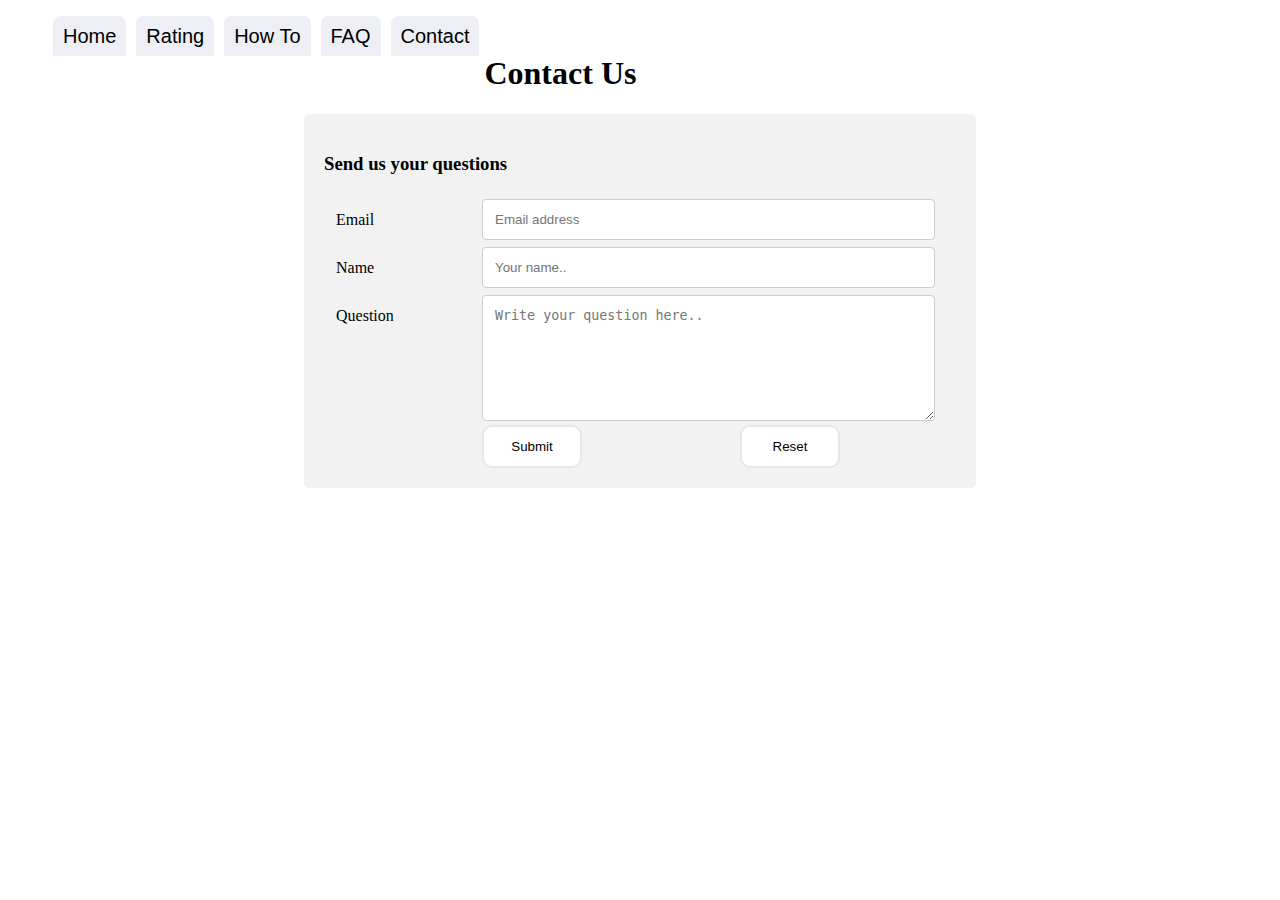
==== contact.html @ 93dceab8 "add new contact page" ====
<!DOCTYPE html>
<html lang="en">

	<head>
	    <meta name="viewport" content="width=device-width">
	    <link rel="stylesheet" media="all" href="css/styles.css">
	    <meta name="theme-color" content="#444444">
	    <title>Overseas Pemilu 2019</title>

	    <!-- Meta Tags -->
	    <meta charset="utf-8">
	    <meta http-equiv="X-UA-Compatible" content="IE=edge">
	    <meta name="viewport" content="width=device-width, initial-scale=1">
	    <meta name="author" content="Purbohadi Utomo">
	    <meta name="description" content="Pemilu 2019 Website. Indonesia's Presidential and Legislative Election 2019.">
	    <meta name="keywords" content="Pemilu,President,2019,Contact">

	    <!-- Open Graph Meta Tags -->
	    <meta property="og:title" content="Overseas Pemilu 2019" />
	    <meta property="og:description" content="Pemilu 2019 Website. Indonesia's Presidential and Legislative Election 2019.">
	    <meta property="og:image" content="https://pemilu2019.vlogz.win/images/pemilu.png" />
	    
	    <link rel="shortcut icon" href="favicon.ico" type="image/x-icon">
	    <link rel="icon" href="favicon.ico" type="image/x-icon">

		<!-- <script src="https://www.google.com/recaptcha/api.js?onload=onloadCallback&render=explicit" async defer></script> -->

		<!-- <script src='https://www.google.com/recaptcha/api.js'></script> -->
		
		<script src="https://www.google.com/recaptcha/api.js?render=explicit"></script>		
		<script type="text/javascript">
		    function onSubmit() {
		      document.getElementById("contact-form").submit();
		    }

		    var widgetId;

		    function onReset() {
		    	console.log("asdasd"+widgetId);
		    	grecaptcha.reset(widgetId);
		    }

	        var onloadCallback = function() {
	          widgetId = grecaptcha.render('g-recaptcha', {
	            'sitekey' : '6LckcJkUAAAAANJz68F4b08btB1u5laoYj1SjKAo',
	          });
	        };
        </script>



	</head>

	<body>
		<header id="page_header">
			<nav>
				<ul>
					<li><a href="index.html">Home</a></li>
					<li><a href="#">Rating</a></li>
					<li><a href="#">How To</a></li>
					<li><a href="#">FAQ</a></li>
					<li><a href="contact.html">Contact</a></li>
				</ul>
			</nav>
			
		</header>

		<main>
			<br>
			<h1>Contact Us</h1>

			<div class="form-container">
				<h3>Send us your questions</h3>
				<div class="status-message"></div>

				<form id="contact-form" action="/contact" method="post">
				  <div class="row">
				    <div class="col-25">
				      <label for="email">Email</label>
				    </div>
				    <div class="col-75">
				      <input type="text" id="email" name="email" placeholder="Email address">
				    </div>
				  </div>
				  <div class="row">
				    <div class="col-25">
				      <label for="fullname">Name</label>
				    </div>
				    <div class="col-75">
				      <input type="text" id="fullname" name="fullname" placeholder="Your name..">
				    </div>
				  </div>
				  <div class="row">
				    <div class="col-25">
				      <label for="question">Question</label>
				    </div>
				    <div class="col-75">
				      <textarea id="question" name="question" placeholder="Write your question here.."></textarea>
				    </div>
				  </div>

				  <div class="row">
			    	<div id="g-recaptcha" class="g-recaptcha"> 
				  </div>
				<script src="https://www.google.com/recaptcha/api.js?onload=onloadCallback&render=explicit" async defer></script>	


				  <div class="row">
						<input type="submit" data-callback="onSubmit" value="Submit">
						<input type="reset"  data-callback="onReset" value="Reset">
				  </div>

				</form>

			</div>

		</main>
			
	</body>
</html>
---- css/styles.css ----
header#page_header nav ul li{
	list-style: none;
}


a{
	text-decoration: none;
	float: left;
	height: 40px;
	line-height: 40px;
	padding: 0 10px;
	margin: 0 5px;
	border-top-left-radius: 8px;
	border-top-right-radius: 8px;
	background-color: #edeff4;
	font-size: 20px;
	color: #000000;
	font-family: arial, verdana, sans-serif;
}

a:hover{
	background-color: #0d2f66;
	color: #ffffff;
}

blockquote {
	line-height: 200%;
}


/* Image Style */

.container {
	text-align: center;
	max-width: 50%;
}

.img-logo-portrait {
	display: inline-block;
	height: 100%;
	max-height: 50px;
	width: auto;	
}

.img-logo-landscape {
	display: inline-block;
	width: 100%;
	max-height: 50px;
	width: auto;	
}

.img-thumb {
	width: 100%;
	max-width: 50px;
	height: auto;	
}

.img-small {
	width: 100%;
	max-width: 100px;
	height: auto;	
}

.img-medium {
	width: 100%;
	max-width: 200px;
	height: auto;	
}

.img-large {
	width: 100%;
	max-width: 500px;
	height: auto;	
}


/* Table Style */
table {
	table-layout: fixed;
	width: 100%;
}

th {
	text-align: center;
	font-size: 2em;
}

table, th, td {
	border: 1px solid #000;
	border-collapse: collapse;
	text-align: center;
}

th, td {
	padding: 10px;
	white-space: normal;
	max-width: 50%;
}

tr:nth-child(even){
	background-color: #fff;
}

tr:nth-child(odd){
	background-color: #ddd;
}

tr:first-child {
	background-color: #fff;
}

tr:nth-child(2){
	font-weight: bold;
}

tfoot {
	font-weight: bold;
	text-align: center;
}

.column {
	display: inline-block;
	float: center;
	width: auto;
	padding: 5px;
	max-width: 25%;
}

ol {
	text-align: left;
	line-height: 200%;
}


@media screen and (max-width: 500px) {
  .column {
    width: 100%;
    max-width: 25%;
  }
}


.status-message {
	background-color: #e7e7e7;
	margin-bottom: 10px;
	text-align: center;
}


input[type=text], select, textarea {
  width: 90%;
  padding: 12px;
  border: 1px solid #ccc;
  border-radius: 4px;
  resize: vertical;
}

textarea {
	height:100px;
	width: 90%;
}

label {
  padding: 12px 12px 12px 12px;
  text-align: left;
  display: inline-block;
}

input[type=submit], input[type=reset] {
  background-color: white;
  color: black;
  padding: 12px 18px;
  border: 2px solid #e7e7e7;
  border-radius: 10px;
  cursor: pointer;
  float: left;
  width: 100px;
  table-layout: fixed;
  border-collapse: collapse;
  margin-left: 25%;
}

input[type=submit]:hover, input[type=reset]:hover {
  background-color: #e7e7e7;
}

.form-container {
  max-width: 50%;
  border-radius: 5px;
  background-color: #f2f2f2;
  padding: 20px;
  margin: 0 auto;
}

.col-25 {
  text-align: left;
  float: left;
  width: 25%;
  margin-top: 6px;
}

.col-75 {
  float: left;
  width: 75%;
  margin-top: 6px;
}

/* Clear floats after the columns */
.row:after {
  content: "";
  display: table;
  clear: both;
  margin: 0 auto; /* horizontally centered align */
  align-items: auto;
}

.g-recaptcha {
	margin-left: 25%;
	width: 25%: 
}
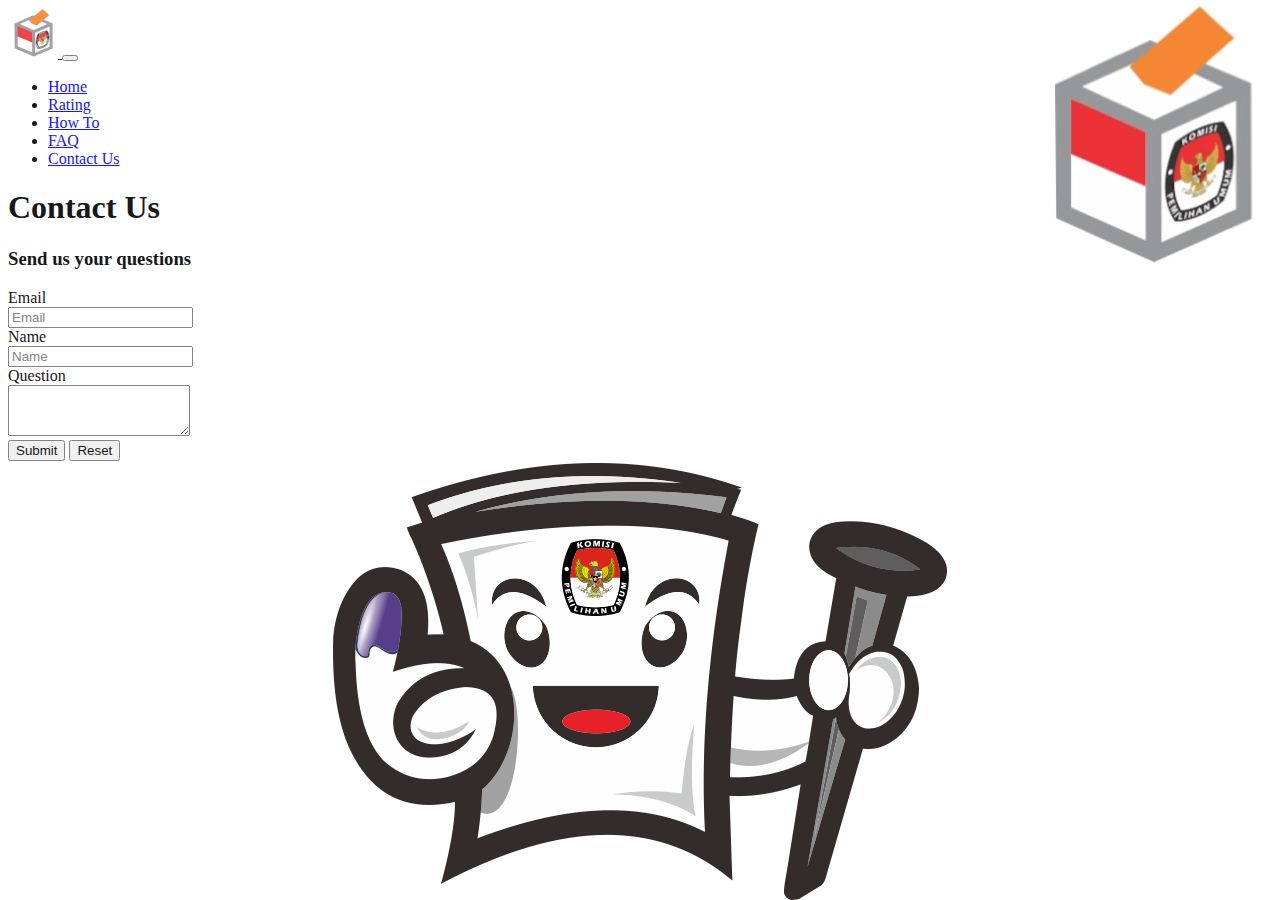
==== commit 8eab58b6: "use bootstrap framemwork, rewrite all styles" ====
--- a/contact.html
+++ b/contact.html
@@ -1,120 +1,136 @@
 <!DOCTYPE html>
 <html lang="en">
 
-	<head>
-	    <meta name="viewport" content="width=device-width">
-	    <link rel="stylesheet" media="all" href="css/styles.css">
-	    <meta name="theme-color" content="#444444">
-	    <title>Overseas Pemilu 2019</title>
+<head>
+    <meta name="viewport" content="width=device-width">
+    <meta name="theme-color" content="#444444">
+    <title>Overseas Pemilu 2019</title>
+    <!-- Meta Tags -->
+    <meta charset="utf-8">
+    <meta http-equiv="X-UA-Compatible" content="IE=edge">
+    <meta name="viewport" content="width=device-width, initial-scale=1">
+    <meta name="author" content="Purbohadi Utomo">
+    <meta name="description" content="Pemilu 2019 Website. Indonesia's Presidential and Legislative Election 2019.">
+    <meta name="keywords" content="Pemilu,Contact Us,2019">
+    <!-- Open Graph Meta Tags -->
+    <meta property="og:title" content="Overseas Pemilu 2019" />
+    <meta property="og:description" content="Pemilu 2019 Website. Indonesia's Presidential and Legislative Election 2019.">
+    <meta property="og:image" content="https://pemilu2019.vlogz.win/images/pemilu.png" />
+    <link rel="shortcut icon" href="favicon.ico" type="image/x-icon">
+    <link rel="icon" href="favicon.ico" type="image/x-icon">
+    <!-- Bootstrap 4.1.3 -->
+    <link rel="stylesheet" href="https://stackpath.bootstrapcdn.com/bootstrap/4.1.3/css/bootstrap.min.css" integrity="sha384-MCw98/SFnGE8fJT3GXwEOngsV7Zt27NXFoaoApmYm81iuXoPkFOJwJ8ERdknLPMO" crossorigin="anonymous">
+    <script src="https://code.jquery.com/jquery-3.3.1.slim.min.js" integrity="sha384-q8i/X+965DzO0rT7abK41JStQIAqVgRVzpbzo5smXKp4YfRvH+8abtTE1Pi6jizo" crossorigin="anonymous"></script>
+    <script src="https://cdnjs.cloudflare.com/ajax/libs/popper.js/1.14.3/umd/popper.min.js" integrity="sha384-ZMP7rVo3mIykV+2+9J3UJ46jBk0WLaUAdn689aCwoqbBJiSnjAK/l8WvCWPIPm49" crossorigin="anonymous"></script>
+    <script src="https://stackpath.bootstrapcdn.com/bootstrap/4.1.3/js/bootstrap.min.js" integrity="sha384-ChfqqxuZUCnJSK3+MXmPNIyE6ZbWh2IMqE241rYiqJxyMiZ6OW/JmZQ5stwEULTy" crossorigin="anonymous"></script>
+    <!-- <script src="https://www.google.com/recaptcha/api.js?onload=onloadCallback&render=explicit" async defer></script> -->
+    <!-- <script src='https://www.google.com/recaptcha/api.js'></script> -->
+    <script src="https://www.google.com/recaptcha/api.js?render=explicit"></script>
+    <script type="text/javascript">
+    function onSubmit() {
+        document.getElementById("contact-form").submit();
+    }
 
-	    <!-- Meta Tags -->
-	    <meta charset="utf-8">
-	    <meta http-equiv="X-UA-Compatible" content="IE=edge">
-	    <meta name="viewport" content="width=device-width, initial-scale=1">
-	    <meta name="author" content="Purbohadi Utomo">
-	    <meta name="description" content="Pemilu 2019 Website. Indonesia's Presidential and Legislative Election 2019.">
-	    <meta name="keywords" content="Pemilu,President,2019,Contact">
+    var widgetId;
 
-	    <!-- Open Graph Meta Tags -->
-	    <meta property="og:title" content="Overseas Pemilu 2019" />
-	    <meta property="og:description" content="Pemilu 2019 Website. Indonesia's Presidential and Legislative Election 2019.">
-	    <meta property="og:image" content="https://pemilu2019.vlogz.win/images/pemilu.png" />
-	    
-	    <link rel="shortcut icon" href="favicon.ico" type="image/x-icon">
-	    <link rel="icon" href="favicon.ico" type="image/x-icon">
+    function onReset() {
+        console.log("test Reset" + widgetId);
+        grecaptcha.reset(widgetId);
+    }
 
-		<!-- <script src="https://www.google.com/recaptcha/api.js?onload=onloadCallback&render=explicit" async defer></script> -->
+    var onloadCallback = function() {
+        widgetId = grecaptcha.render('g-recaptcha', {
+            'sitekey': '6LckcJkUAAAAANJz68F4b08btB1u5laoYj1SjKAo',
+        });
+    };
+    </script>
 
-		<!-- <script src='https://www.google.com/recaptcha/api.js'></script> -->
-		
-		<script src="https://www.google.com/recaptcha/api.js?render=explicit"></script>		
-		<script type="text/javascript">
-		    function onSubmit() {
-		      document.getElementById("contact-form").submit();
-		    }
+    <style type="text/css">
 
-		    var widgetId;
+        body {
+            background-color:white;
+            margin-bottom:100px;
+            background: url("../images/logo-kotak-pemilu.jpg") right top no-repeat, url("../images/mascot.png") fixed bottom no-repeat;
+            opacity:0.9;
+        }
 
-		    function onReset() {
-		    	console.log("asdasd"+widgetId);
-		    	grecaptcha.reset(widgetId);
-		    }
+    </style>
 
-	        var onloadCallback = function() {
-	          widgetId = grecaptcha.render('g-recaptcha', {
-	            'sitekey' : '6LckcJkUAAAAANJz68F4b08btB1u5laoYj1SjKAo',
-	          });
-	        };
-        </script>
+</head>
+
+<body>
+    <div class="m-5 pb-5 bg-light">
+        <header>
+            <nav class="navbar navbar-expand-lg navbar-light bg-light">
+                <a class="navbar-brand" href="index.html">
+                    <img src="images/logo-kotak-pemilu.jpg" width="50" height="50" alt="Pemilu logo">
+                </a>
+                <button class="navbar-toggler" type="button" data-toggle="collapse" data-target="#navbarToggler" aria-controls="navbarTogglerDemo02" aria-expanded="false" aria-label="Toggle navigation">
+                    <span class="navbar-toggler-icon"></span>
+                </button>
+                <div class="collapse navbar-collapse" id="navbarToggler">
+                    <ul class="nav nav-tabs">
+                        <li class="nav-item">
+                            <a class="nav-link" href="index.html">Home</a>
+                        </li>
+                        <li class="nav-item">
+                            <a class="nav-link" href="rating.html">Rating</a>
+                        </li>
+                        <li class="nav-item">
+                            <a class="nav-link" href="howto.html">How To</a>
+                        </li>
+                        <li class="nav-item">
+                            <a class="nav-link" href="faq.html">FAQ</a>
+                        </li>
+                        <li class="nav-item">
+                            <a class="nav-link active" href="contact.html">Contact Us</a>
+                        </li>
+                    </ul>
+                </div>
+            </nav>
+        </header>
+        <div class="container-fluid">
+            <h1>Contact Us</h1>
+            <div class="form-container">
+                <h3 class="lead">Send us your questions</h3>
+                <div class="status-message"></div>
+                <form id="contact-form" action="/contact" method="post">
+                    <div class="form-group row">
+                        <label for="inputEmail" class="col-sm-2 col-form-label">Email</label>
+                        <div class="col-sm-10">
+                            <input type="email" class="form-control" id="inputEmail" placeholder="Email">
+                        </div>
+                    </div>
+                    <div class="form-group row">
+                        <label for="inputName" class="col-sm-2 col-form-label">Name</label>
+                        <div class="col-sm-10">
+                            <input type="name" class="form-control" id="inputName" placeholder="Name">
+                        </div>
+                    </div>
+                    <div class="form-group row">
+                        <label for="inputQuestion" class="col-sm-2 col-form-label">Question</label>
+                        <div class="col-sm-10">
+                            <textarea class="form-control" id="inputQuestion" rows="3"></textarea>
+                        </div>
+                    </div>
+                    <div class="form-group row">
+                        <div class="col-sm-10">
+                            <div id="g-recaptcha" class="g-recaptcha ">
+                            </div>
+                            <script src="https://www.google.com/recaptcha/api.js?onload=onloadCallback&render=explicit" async defer></script>
+                        </div>
+                    </div>
+                    <div class="form-group row">
+                        <div class="col-sm-10">
+                            <button type="submit" class="btn btn-primary" data-callback="onSubmit" value="Submit">Submit</button>
+                            <button type="reset" class="btn btn-primary" data-callback="onReset" value="Reset">Reset</button>
+                        </div>
+                    </div>
+                </form>
+            </div>
 
 
+        </div>
+</body>
 
-	</head>
-
-	<body>
-		<header id="page_header">
-			<nav>
-				<ul>
-					<li><a href="index.html">Home</a></li>
-					<li><a href="#">Rating</a></li>
-					<li><a href="#">How To</a></li>
-					<li><a href="#">FAQ</a></li>
-					<li><a href="contact.html">Contact</a></li>
-				</ul>
-			</nav>
-			
-		</header>
-
-		<main>
-			<br>
-			<h1>Contact Us</h1>
-
-			<div class="form-container">
-				<h3>Send us your questions</h3>
-				<div class="status-message"></div>
-
-				<form id="contact-form" action="/contact" method="post">
-				  <div class="row">
-				    <div class="col-25">
-				      <label for="email">Email</label>
-				    </div>
-				    <div class="col-75">
-				      <input type="text" id="email" name="email" placeholder="Email address">
-				    </div>
-				  </div>
-				  <div class="row">
-				    <div class="col-25">
-				      <label for="fullname">Name</label>
-				    </div>
-				    <div class="col-75">
-				      <input type="text" id="fullname" name="fullname" placeholder="Your name..">
-				    </div>
-				  </div>
-				  <div class="row">
-				    <div class="col-25">
-				      <label for="question">Question</label>
-				    </div>
-				    <div class="col-75">
-				      <textarea id="question" name="question" placeholder="Write your question here.."></textarea>
-				    </div>
-				  </div>
-
-				  <div class="row">
-			    	<div id="g-recaptcha" class="g-recaptcha"> 
-				  </div>
-				<script src="https://www.google.com/recaptcha/api.js?onload=onloadCallback&render=explicit" async defer></script>	
-
-
-				  <div class="row">
-						<input type="submit" data-callback="onSubmit" value="Submit">
-						<input type="reset"  data-callback="onReset" value="Reset">
-				  </div>
-
-				</form>
-
-			</div>
-
-		</main>
-			
-	</body>
 </html>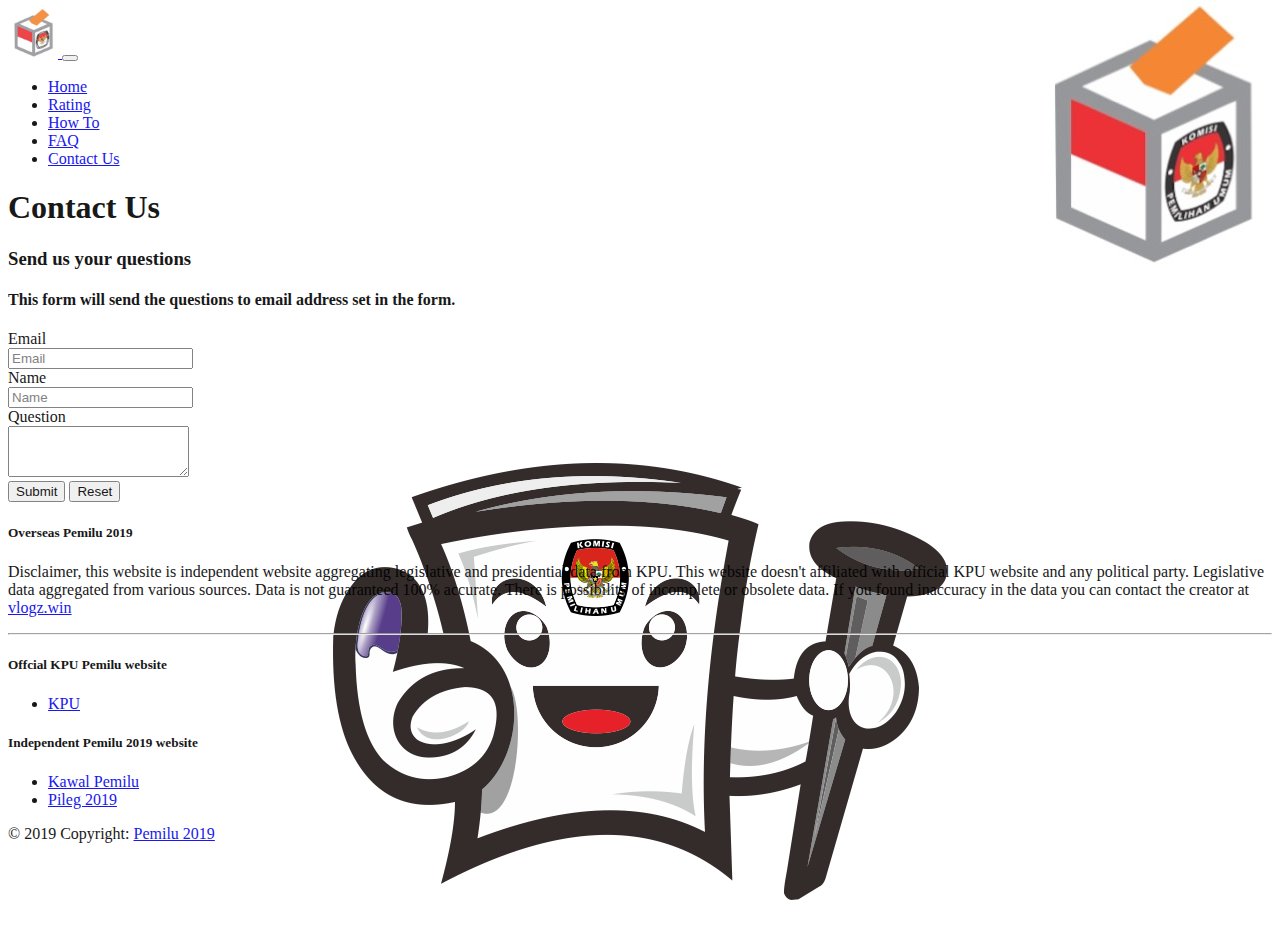
==== commit 48092e77: "modify html5 page and xhtml page" ====
--- a/contact.html
+++ b/contact.html
@@ -26,8 +26,8 @@
     <!-- <script src="https://www.google.com/recaptcha/api.js?onload=onloadCallback&render=explicit" async defer></script> -->
     <!-- <script src='https://www.google.com/recaptcha/api.js'></script> -->
     <script src="https://www.google.com/recaptcha/api.js?render=explicit"></script>
-    <script type="text/javascript">
-    function onSubmit() {
+    <script>
+        function onSubmit() {
         document.getElementById("contact-form").submit();
     }
 
@@ -44,9 +44,7 @@
         });
     };
     </script>
-
-    <style type="text/css">
-
+    <style>
         body {
             background-color:white;
             margin-bottom:100px;
@@ -55,7 +53,6 @@
         }
 
     </style>
-
 </head>
 
 <body>
@@ -65,7 +62,7 @@
                 <a class="navbar-brand" href="index.html">
                     <img src="images/logo-kotak-pemilu.jpg" width="50" height="50" alt="Pemilu logo">
                 </a>
-                <button class="navbar-toggler" type="button" data-toggle="collapse" data-target="#navbarToggler" aria-controls="navbarTogglerDemo02" aria-expanded="false" aria-label="Toggle navigation">
+                <button class="navbar-toggler" type="button" data-toggle="collapse" data-target="#navbarToggler" aria-controls="navbarToggler" aria-expanded="false" aria-label="Toggle navigation">
                     <span class="navbar-toggler-icon"></span>
                 </button>
                 <div class="collapse navbar-collapse" id="navbarToggler">
@@ -93,8 +90,9 @@
             <h1>Contact Us</h1>
             <div class="form-container">
                 <h3 class="lead">Send us your questions</h3>
+                <h4 class="lead">This form will send the questions to email address set in the form.</h4>
                 <div class="status-message"></div>
-                <form id="contact-form" action="/contact" method="post">
+                <form id="contact-form" enctype="text/plain" action="mailto:" method="get">
                     <div class="form-group row">
                         <label for="inputEmail" class="col-sm-2 col-form-label">Email</label>
                         <div class="col-sm-10">
@@ -104,7 +102,7 @@
                     <div class="form-group row">
                         <label for="inputName" class="col-sm-2 col-form-label">Name</label>
                         <div class="col-sm-10">
-                            <input type="name" class="form-control" id="inputName" placeholder="Name">
+                            <input type="text" class="form-control" id="inputName" placeholder="Name">
                         </div>
                     </div>
                     <div class="form-group row">
@@ -128,9 +126,42 @@
                     </div>
                 </form>
             </div>
-
-
         </div>
+    </div>
+    <!-- Footer -->
+    <footer class="page-footer font-small blue pt-4 m-5 pb-5 bg-light">
+        <div class="container-fluid text-center text-md-left">
+            <div class="row">
+                <div class="col-md-6 mt-md-0 mt-3">
+                    <h5 class="text-uppercase">Overseas Pemilu 2019</h5>
+                    <p>Disclaimer, this website is independent website aggregating legislative and presidential data from KPU. This website doesn't affiliated with official KPU website and any political party. Legislative data aggregated from various sources. Data is not guaranteed 100% accurate. There is possibility of incomplete or obsolete data. If you found inaccuracy in the data you can contact the creator at <a href="https://vlogz.win">vlogz.win</a></p>
+                </div>
+                <hr class="clearfix w-100 d-md-none pb-3">
+                <div class="col-md-3 mb-md-0 mb-3">
+                    <h5 class="text-uppercase">Offcial KPU Pemilu website</h5>
+                    <ul class="list-unstyled">
+                        <li>
+                            <a href="https://kpu.go.id">KPU</a>
+                        </li>
+                    </ul>
+                </div>
+                <div class="col-md-3 mb-md-0 mb-3">
+                    <h5 class="text-uppercase">Independent Pemilu 2019 website</h5>
+                    <ul class="list-unstyled">
+                        <li>
+                            <a href="https://kawalpemilu.org">Kawal Pemilu</a>
+                        </li>
+                        <li>
+                            <a href="http://pileg2019.xyz/">Pileg 2019</a>
+                        </li>
+                    </ul>
+                </div>
+            </div>
+        </div>
+        <div class="footer-copyright text-center py-3">© 2019 Copyright:
+            <a href="https://pemilu2019.wlogz.win"> Pemilu 2019</a>
+        </div>
+    </footer>
 </body>
 
 </html>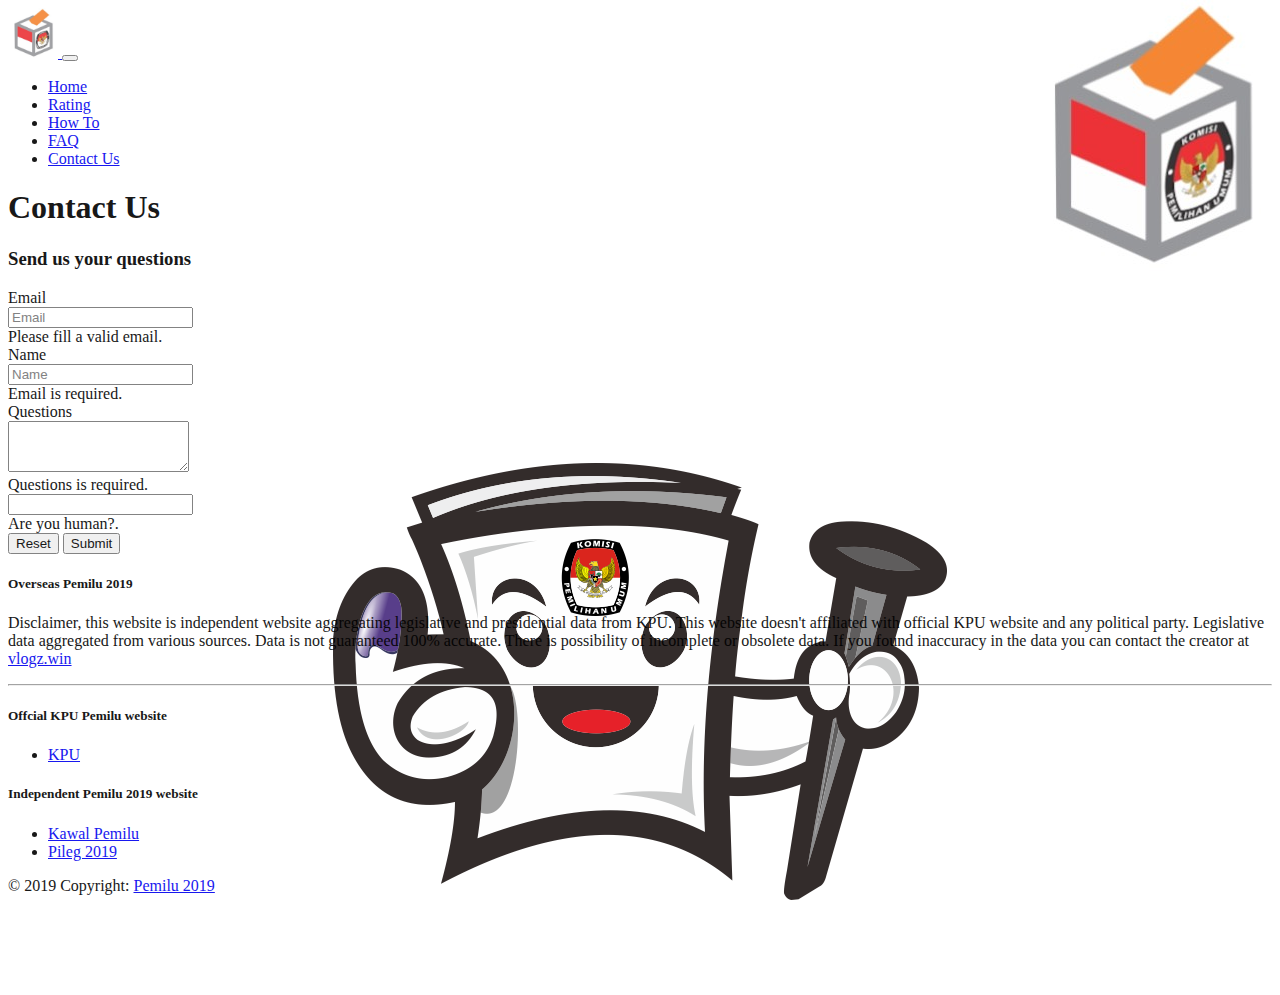
==== commit a8df9f78: "modify contact button and form appearance and function" ====
--- a/contact.html
+++ b/contact.html
@@ -26,23 +26,41 @@
     <!-- <script src="https://www.google.com/recaptcha/api.js?onload=onloadCallback&render=explicit" async defer></script> -->
     <!-- <script src='https://www.google.com/recaptcha/api.js'></script> -->
     <script src="https://www.google.com/recaptcha/api.js?render=explicit"></script>
+    <!--     <script src='https://www.google.com/recaptcha/api.js'></script>
+ -->
     <script>
         function onSubmit() {
-        document.getElementById("contact-form").submit();
-    }
-
-    var widgetId;
-
-    function onReset() {
-        console.log("test Reset" + widgetId);
-        grecaptcha.reset(widgetId);
-    }
-
-    var onloadCallback = function() {
-        widgetId = grecaptcha.render('g-recaptcha', {
-            'sitekey': '6LckcJkUAAAAANJz68F4b08btB1u5laoYj1SjKAo',
-        });
-    };
+            document.getElementById("contact-form").submit();
+        }
+
+        var widgetId;
+        var form = document.getElementsByClassName('needs-validation');
+
+        form.onreset = onReset;
+
+        function onReset(event) {
+
+            // grecaptcha.reset(widgetId);
+
+            console.log("test Reset" + widgetId);
+            $window.grecaptcha.reset();
+        }
+
+        function verifyRecaptchaCallback (response) {
+            $('input[data-recaptcha]').val(response).trigger('change')
+        }
+
+        function expiredRecaptchaCallback () {
+            $('input[data-recaptcha]').val("").trigger('change')
+        }
+
+
+        var onloadCallback = function() {
+            widgetId = grecaptcha.render('g-recaptcha', {
+                'sitekey': '6LckcJkUAAAAANJz68F4b08btB1u5laoYj1SjKAo',
+            });
+        };
+
     </script>
     <style>
         body {
@@ -88,43 +106,91 @@
         </header>
         <div class="container-fluid">
             <h1>Contact Us</h1>
-            <div class="form-container">
+            <div class="col-xs-12 col-sm-6 col-md-6 col-lg-6 col-xl-6">
                 <h3 class="lead">Send us your questions</h3>
-                <h4 class="lead">This form will send the questions to email address set in the form.</h4>
+                <!--                 <aside>
+                    <p>This form will send the questions to email address set in the form.</p>
+                </aside>
+ -->
                 <div class="status-message"></div>
-                <form id="contact-form" enctype="text/plain" action="mailto:" method="get">
-                    <div class="form-group row">
-                        <label for="inputEmail" class="col-sm-2 col-form-label">Email</label>
-                        <div class="col-sm-10">
-                            <input type="email" class="form-control" id="inputEmail" placeholder="Email">
-                        </div>
-                    </div>
-                    <div class="form-group row">
-                        <label for="inputName" class="col-sm-2 col-form-label">Name</label>
-                        <div class="col-sm-10">
-                            <input type="text" class="form-control" id="inputName" placeholder="Name">
-                        </div>
-                    </div>
-                    <div class="form-group row">
-                        <label for="inputQuestion" class="col-sm-2 col-form-label">Question</label>
-                        <div class="col-sm-10">
-                            <textarea class="form-control" id="inputQuestion" rows="3"></textarea>
-                        </div>
-                    </div>
-                    <div class="form-group row">
-                        <div class="col-sm-10">
-                            <div id="g-recaptcha" class="g-recaptcha ">
+                <form class="needs-validation" id="contact-form" enctype="text/plain" action="mailto:" method="get" novalidate>
+                    <div class="form-group">
+                        <label for="inputEmail" class="col-form-label">Email</label>
+                        <div>
+                            <input type="email" class="form-control" id="inputEmail" placeholder="Email" required>
+                            <div class="invalid-feedback">
+                                Please fill a valid email.
                             </div>
-                            <script src="https://www.google.com/recaptcha/api.js?onload=onloadCallback&render=explicit" async defer></script>
-                        </div>
-                    </div>
-                    <div class="form-group row">
-                        <div class="col-sm-10">
-                            <button type="submit" class="btn btn-primary" data-callback="onSubmit" value="Submit">Submit</button>
-                            <button type="reset" class="btn btn-primary" data-callback="onReset" value="Reset">Reset</button>
-                        </div>
-                    </div>
+                        </div>
+                    </div>
+                    <div class="form-group">
+                        <label for="inputName" class="col-form-label">Name</label>
+                        <div>
+                            <input type="text" class="form-control" id="inputName" placeholder="Name" required>
+                            <div class="invalid-feedback">
+                                Email is required.
+                            </div>
+                        </div>
+                    </div>
+                    <div class="form-group">
+                        <label for="inputQuestion" class="col-form-label">Questions</label>
+                        <div>
+                            <textarea class="form-control" id="inputQuestion" rows="3" required></textarea>
+                            <div class="invalid-feedback">
+                                Questions is required.
+                            </div>
+                        </div>
+                    </div>
+                    <div class="form-group">
+                        <div id="g-recaptcha" data-expired-callback="expiredRecaptchaCallback" data-callback="verifyRecaptchaCallback" data-error="Please complete the Captcha" required>
+                        </div>
+                        <input class="form-control d-none" data-recaptcha="true" required data-error="Please complete the Captcha">
+                        <div class="invalid-feedback">
+                            Are you human?.
+                        </div>
+                        <script src="https://www.google.com/recaptcha/api.js?onload=onloadCallback&render=explicit" async defer></script>
+                    </div>
+                    <div class="form-group" aria-label="Submit and Reset Buttons">
+                        <!--                         <div class="col-sm-10" role="group" aria-label="Submit and Reset Buttons">
+ -->
+                        <!--                             <button type="reset" class="btn btn-primary mx-5" data-callback="onReset" value="Reset">Reset</button>
+ -->
+                        <button type="reset" class="btn btn-primary mr-5" data-callback="onReset" value="Reset" onclick="grecaptcha.reset();">Reset</button>
+                        <!--                             <form action="javascript:grecaptcha.reset(widgetId);">
+                                <button type="reset" class="btn btn-primary mx-5" data-callback="onReset" value="Reset" onclick="grecaptcha.reset();">Reset</button>
+                            </form>
+ -->
+                        <button type="submit" class="btn btn-primary" data-callback="onSubmit" value="Submit">Submit</button>
+                        <!--                         </div>
+ -->
+                    </div>
+                    <!--                     <div class="form-group">
+                        <div id="g-recaptcha" class="g-recaptcha col-sm-10" data-sitekey="6LckcJkUAAAAANJz68F4b08btB1u5laoYj1SjKAo" data-callback="verifyRecaptchaCallback" data-expired-callback="expiredRecaptchaCallback" required></div>
+                        <input class="form-control d-none" data-recaptcha="true" required data-error="Please complete the Captcha">
+                        <div class="invalid-feedback col-sm-10">
+                            Please complete the Captcha.
+                        </div>
+                    </div>
+ -->
                 </form>
+                <script>
+                // JavaScript to validate form submissions.
+                (function() {
+                    'use strict';
+                    window.addEventListener('load', function() {
+                        var forms = document.getElementsByClassName('needs-validation');
+                        var validation = Array.prototype.filter.call(forms, function(form) {
+                            form.addEventListener('submit', function(event) {
+                                if (form.checkValidity() === false) {
+                                    event.preventDefault();
+                                    event.stopPropagation();
+                                }
+                                form.classList.add('was-validated');
+                            }, false);
+                        });
+                    }, false);
+                })();
+                </script>
             </div>
         </div>
     </div>
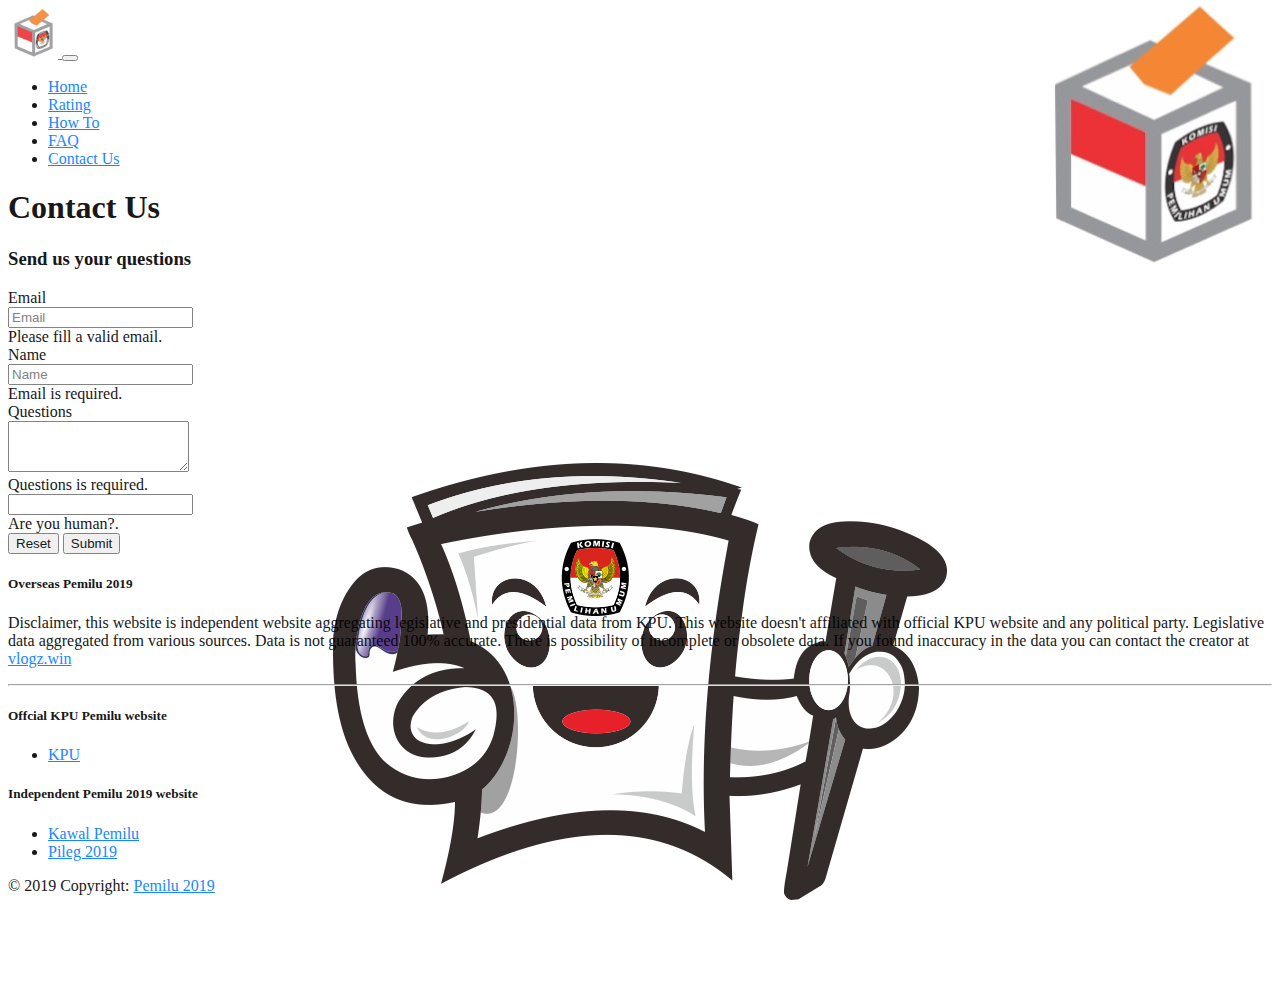
==== commit 311c43d9: "fix visited and nonvisited link contrast" ====
--- a/contact.html
+++ b/contact.html
@@ -69,6 +69,16 @@
             background: url("../images/logo-kotak-pemilu.jpg") right top no-repeat, url("../images/mascot.png") fixed bottom no-repeat;
             opacity:0.9;
         }
+        a { 
+            color:#007bff !important; 
+        }
+        a:hover { 
+            color:#c00 !important; 
+        }
+        a:visited { 
+            color:#37404e !important; 
+        }
+
 
     </style>
 </head>
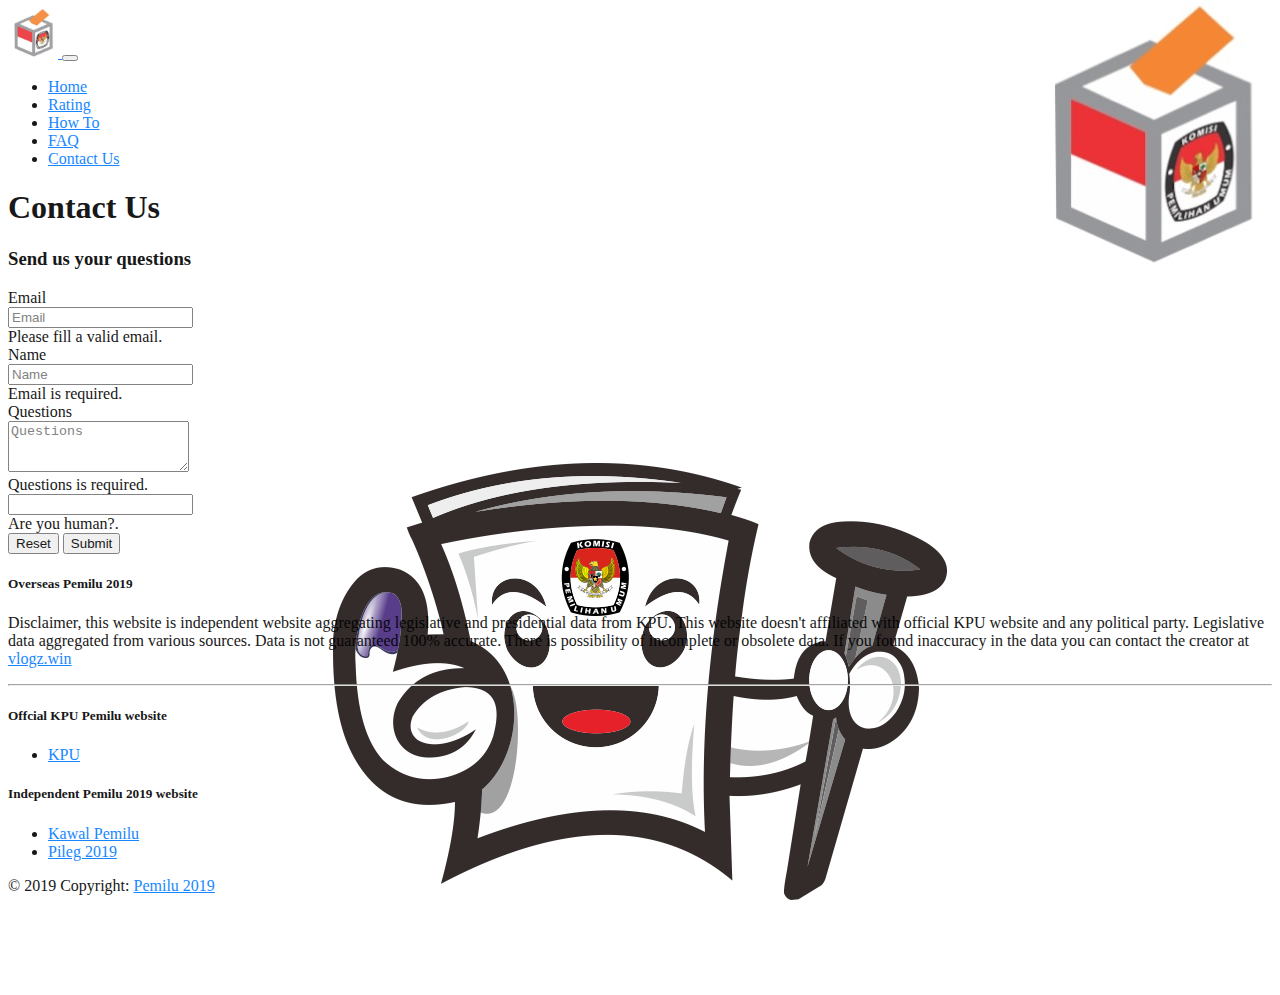
==== commit 87ad5545: "final submission after self-check" ====
--- a/contact.html
+++ b/contact.html
@@ -118,10 +118,6 @@
             <h1>Contact Us</h1>
             <div class="col-xs-12 col-sm-6 col-md-6 col-lg-6 col-xl-6">
                 <h3 class="lead">Send us your questions</h3>
-                <!--                 <aside>
-                    <p>This form will send the questions to email address set in the form.</p>
-                </aside>
- -->
                 <div class="status-message"></div>
                 <form class="needs-validation" id="contact-form" enctype="text/plain" action="mailto:" method="get" novalidate>
                     <div class="form-group">
@@ -145,7 +141,7 @@
                     <div class="form-group">
                         <label for="inputQuestion" class="col-form-label">Questions</label>
                         <div>
-                            <textarea class="form-control" id="inputQuestion" rows="3" required></textarea>
+                            <textarea class="form-control" id="inputQuestion" placeholder="Questions" rows="3" required></textarea>
                             <div class="invalid-feedback">
                                 Questions is required.
                             </div>
@@ -161,27 +157,9 @@
                         <script src="https://www.google.com/recaptcha/api.js?onload=onloadCallback&render=explicit" async defer></script>
                     </div>
                     <div class="form-group" aria-label="Submit and Reset Buttons">
-                        <!--                         <div class="col-sm-10" role="group" aria-label="Submit and Reset Buttons">
- -->
-                        <!--                             <button type="reset" class="btn btn-primary mx-5" data-callback="onReset" value="Reset">Reset</button>
- -->
                         <button type="reset" class="btn btn-primary mr-5" data-callback="onReset" value="Reset" onclick="grecaptcha.reset();">Reset</button>
-                        <!--                             <form action="javascript:grecaptcha.reset(widgetId);">
-                                <button type="reset" class="btn btn-primary mx-5" data-callback="onReset" value="Reset" onclick="grecaptcha.reset();">Reset</button>
-                            </form>
- -->
                         <button type="submit" class="btn btn-primary" data-callback="onSubmit" value="Submit">Submit</button>
-                        <!--                         </div>
- -->
-                    </div>
-                    <!--                     <div class="form-group">
-                        <div id="g-recaptcha" class="g-recaptcha col-sm-10" data-sitekey="6LckcJkUAAAAANJz68F4b08btB1u5laoYj1SjKAo" data-callback="verifyRecaptchaCallback" data-expired-callback="expiredRecaptchaCallback" required></div>
-                        <input class="form-control d-none" data-recaptcha="true" required data-error="Please complete the Captcha">
-                        <div class="invalid-feedback col-sm-10">
-                            Please complete the Captcha.
-                        </div>
-                    </div>
- -->
+                    </div>
                 </form>
                 <script>
                 // JavaScript to validate form submissions.
